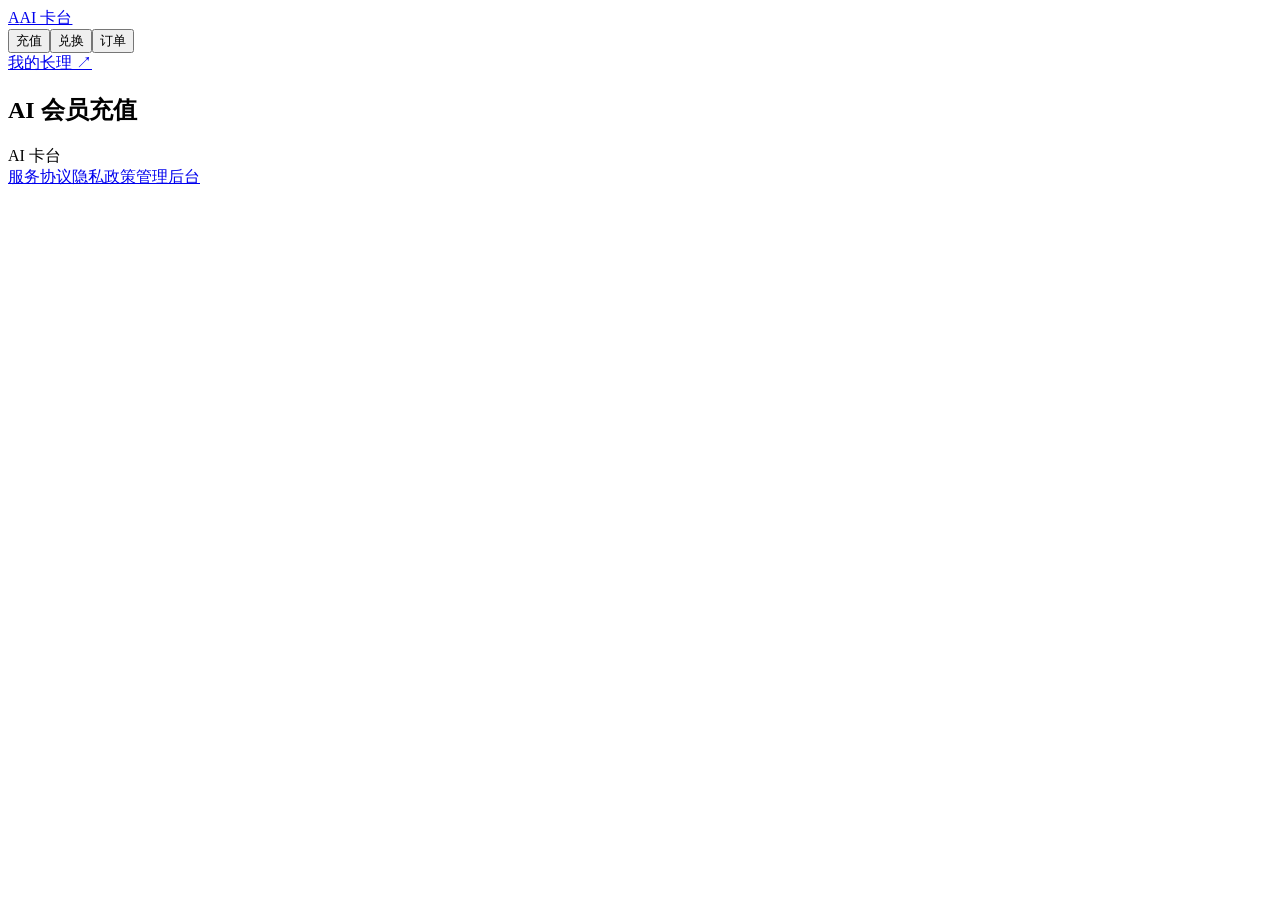
==== index.html @ 185e5948 "Build and deploy minimal AI card desk with admin, orders and fulfillment adapter" ====
<!doctype html>
<html lang="zh-CN"><head><meta charset="utf-8"><meta name="viewport" content="width=device-width,initial-scale=1"><meta name="theme-color" content="#f6f8fc"><meta name="description" content="AI 卡台"><title>AI 卡台</title><link rel="icon" href="/static/icon.svg"><link rel="stylesheet" href="/static/styles.css"><script src="/static/app.js" defer></script></head>
<body><header class="header"><a class="brand" href="/"><span class="brand-mark">A</span>AI 卡台</a><nav class="nav" aria-label="主导航"><button class="active" data-page="buy">充值</button><button data-page="redeem">兑换</button><button data-page="orders">订单</button></nav><a class="home-link" href="https://mychangliapp.cn">我的长理 <span aria-hidden="true">↗</span></a></header>
<main id="main"><section class="heading"><h1 id="page-title">AI 会员充值</h1></section><div id="workspace"></div><div id="message" role="alert" hidden></div></main>
<footer><span>AI 卡台</span><nav aria-label="页脚"><a href="/service#terms">服务协议</a><a href="/service#privacy">隐私政策</a><a href="/admin">管理后台</a></nav></footer></body></html>
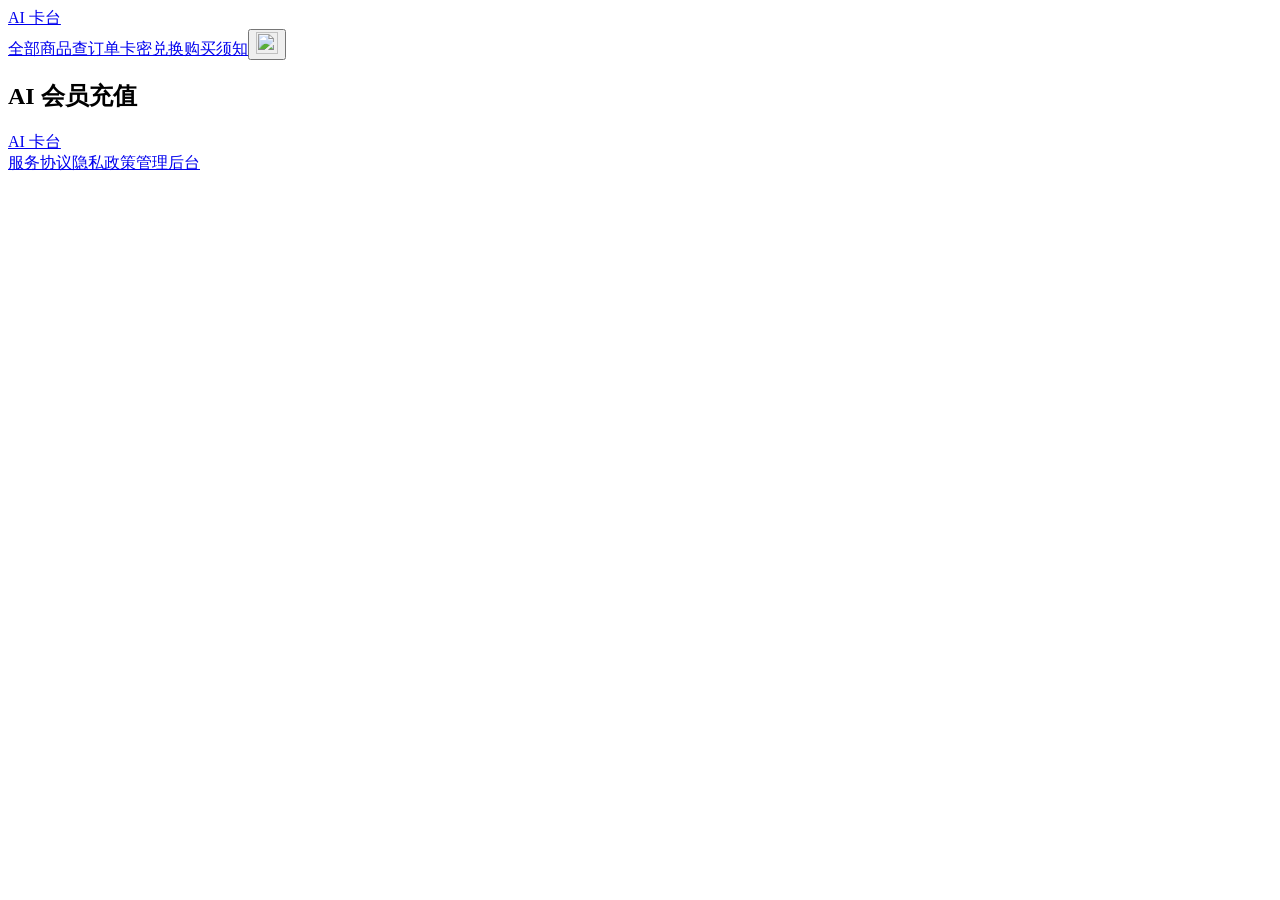
==== commit 221c5642: "Rebuild storefront around reference catalog and brand tiers" ====
--- a/index.html
+++ b/index.html
@@ -1,5 +1,5 @@
 <!doctype html>
-<html lang="zh-CN"><head><meta charset="utf-8"><meta name="viewport" content="width=device-width,initial-scale=1"><meta name="theme-color" content="#f6f8fc"><meta name="description" content="AI 卡台"><title>AI 卡台</title><link rel="icon" href="/static/icon.svg"><link rel="stylesheet" href="/static/styles.css"><script src="/static/app.js" defer></script></head>
-<body><header class="header"><a class="brand" href="/"><span class="brand-mark">A</span>AI 卡台</a><nav class="nav" aria-label="主导航"><button class="active" data-page="buy">充值</button><button data-page="redeem">兑换</button><button data-page="orders">订单</button></nav><a class="home-link" href="https://mychangliapp.cn">我的长理 <span aria-hidden="true">↗</span></a></header>
+<html lang="zh-CN"><head><meta charset="utf-8"><meta name="viewport" content="width=device-width,initial-scale=1"><meta name="theme-color" content="#ffffff"><meta name="description" content="ChatGPT、Claude、Grok 会员充值与卡密兑换"><title>AI 卡台</title><link rel="icon" href="/static/icon.svg"><link rel="stylesheet" href="/static/styles.css?v=20261025-5"><link rel="stylesheet" href="/static/storefront.css?v=20261025-5"><script src="/static/app.js?v=20261025-5" defer></script></head>
+<body class="storefront"><header class="store-header"><div class="store-header-inner"><a class="brand" href="#catalog">AI 卡台</a><nav class="store-nav" aria-label="主导航"><a class="hide-mobile" href="#catalog" data-nav="buy">全部商品</a><a href="#orders" data-nav="orders">查订单</a><a class="hide-mobile" href="#redeem" data-nav="redeem">卡密兑换</a><a class="hide-mobile" href="/service">购买须知</a><button class="menu-toggle" id="menu-toggle" aria-label="菜单" aria-expanded="false" aria-controls="mobile-menu"><img src="/static/brands/menu.svg" alt="" width="22" height="22"></button></nav><nav class="mobile-menu" id="mobile-menu" aria-label="手机导航" hidden><a href="#catalog">全部商品</a><a href="#orders">查订单</a><a href="#redeem">卡密兑换</a><a href="/service">购买须知</a></nav></div></header>
 <main id="main"><section class="heading"><h1 id="page-title">AI 会员充值</h1></section><div id="workspace"></div><div id="message" role="alert" hidden></div></main>
-<footer><span>AI 卡台</span><nav aria-label="页脚"><a href="/service#terms">服务协议</a><a href="/service#privacy">隐私政策</a><a href="/admin">管理后台</a></nav></footer></body></html>
+<footer class="store-footer"><div class="store-footer-inner"><a class="brand" href="#catalog">AI 卡台</a><nav aria-label="页脚"><a href="/service#terms">服务协议</a><a href="/service#privacy">隐私政策</a><a href="/admin">管理后台</a></nav></div></footer></body></html>
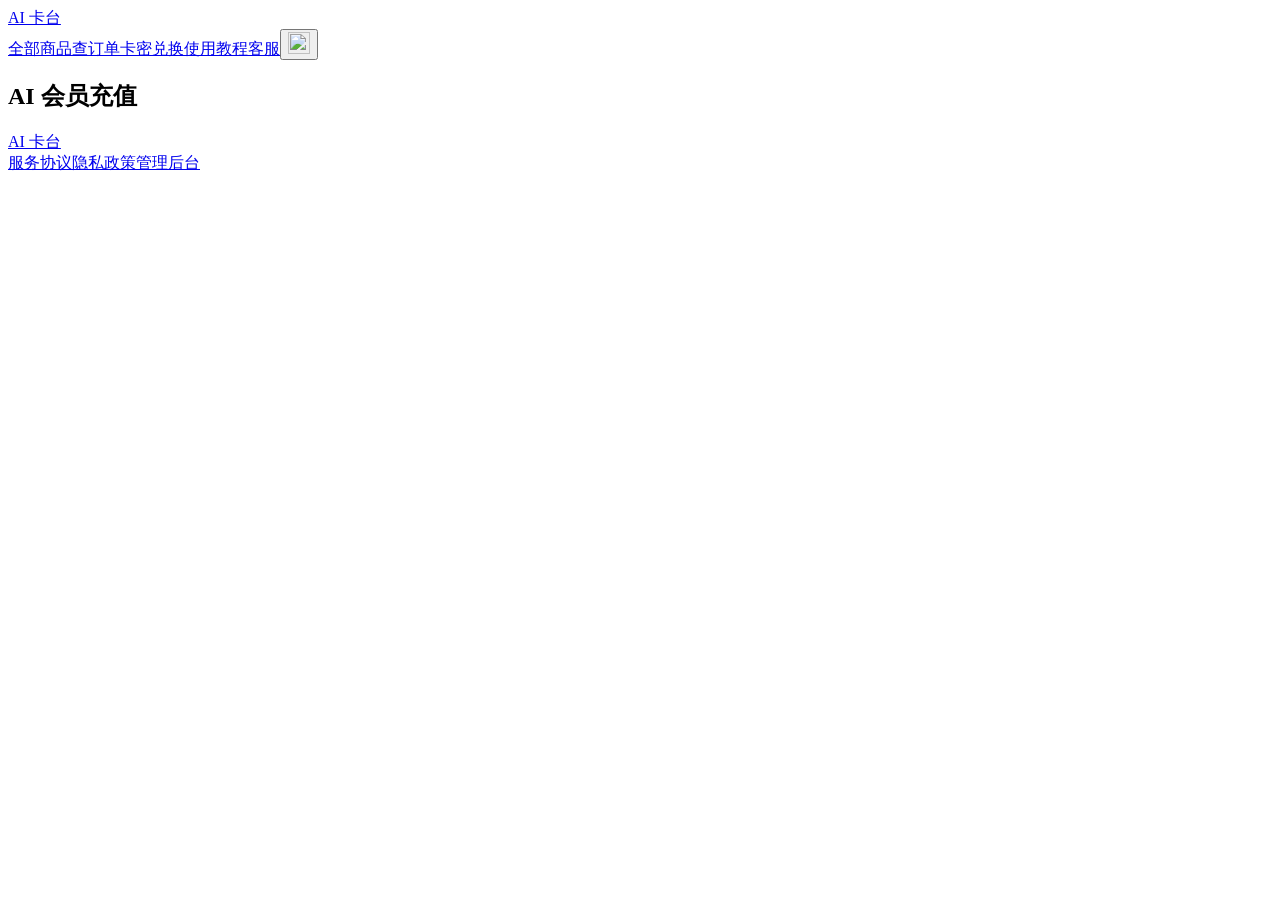
==== commit fd70fff1: "Add reference pricing, guided tutorials, support tickets and protected bulk operations" ====
--- a/index.html
+++ b/index.html
@@ -1,5 +1,5 @@
 <!doctype html>
-<html lang="zh-CN"><head><meta charset="utf-8"><meta name="viewport" content="width=device-width,initial-scale=1"><meta name="theme-color" content="#ffffff"><meta name="description" content="ChatGPT、Claude、Grok 会员充值与卡密兑换"><title>AI 卡台</title><link rel="icon" href="/static/icon.svg"><link rel="stylesheet" href="/static/styles.css?v=20261025-5"><link rel="stylesheet" href="/static/storefront.css?v=20261025-5"><script src="/static/app.js?v=20261025-5" defer></script></head>
-<body class="storefront"><header class="store-header"><div class="store-header-inner"><a class="brand" href="#catalog">AI 卡台</a><nav class="store-nav" aria-label="主导航"><a class="hide-mobile" href="#catalog" data-nav="buy">全部商品</a><a href="#orders" data-nav="orders">查订单</a><a class="hide-mobile" href="#redeem" data-nav="redeem">卡密兑换</a><a class="hide-mobile" href="/service">购买须知</a><button class="menu-toggle" id="menu-toggle" aria-label="菜单" aria-expanded="false" aria-controls="mobile-menu"><img src="/static/brands/menu.svg" alt="" width="22" height="22"></button></nav><nav class="mobile-menu" id="mobile-menu" aria-label="手机导航" hidden><a href="#catalog">全部商品</a><a href="#orders">查订单</a><a href="#redeem">卡密兑换</a><a href="/service">购买须知</a></nav></div></header>
+<html lang="zh-CN"><head><meta charset="utf-8"><meta name="viewport" content="width=device-width,initial-scale=1"><meta name="theme-color" content="#ffffff"><meta name="description" content="ChatGPT、Claude、Grok 会员充值与卡密兑换"><title>AI 卡台</title><link rel="icon" href="/static/icon.svg"><link rel="stylesheet" href="/static/styles.css?v=20261025-10"><link rel="stylesheet" href="/static/storefront.css?v=20261025-10"><script src="/static/help.js?v=20261025-10" defer></script><script src="/static/app.js?v=20261025-10" defer></script></head>
+<body class="storefront"><header class="store-header"><div class="store-header-inner"><a class="brand" href="#catalog">AI 卡台</a><nav class="store-nav" aria-label="主导航"><a class="hide-mobile" href="#catalog" data-nav="buy">全部商品</a><a href="#orders" data-nav="orders">查订单</a><a class="hide-mobile" href="#redeem" data-nav="redeem">卡密兑换</a><a class="hide-mobile" href="#help" data-nav="help">使用教程</a><a href="#support" data-nav="support">客服</a><button class="menu-toggle" id="menu-toggle" aria-label="菜单" aria-expanded="false" aria-controls="mobile-menu"><img src="/static/brands/menu.svg" alt="" width="22" height="22"></button></nav><nav class="mobile-menu" id="mobile-menu" aria-label="手机导航" hidden><a href="#catalog">全部商品</a><a href="#orders">查订单</a><a href="#redeem">卡密兑换</a><a href="#help">使用教程</a><a href="#support">客服工单</a><a href="/service">购买须知</a></nav></div></header>
 <main id="main"><section class="heading"><h1 id="page-title">AI 会员充值</h1></section><div id="workspace"></div><div id="message" role="alert" hidden></div></main>
 <footer class="store-footer"><div class="store-footer-inner"><a class="brand" href="#catalog">AI 卡台</a><nav aria-label="页脚"><a href="/service#terms">服务协议</a><a href="/service#privacy">隐私政策</a><a href="/admin">管理后台</a></nav></div></footer></body></html>
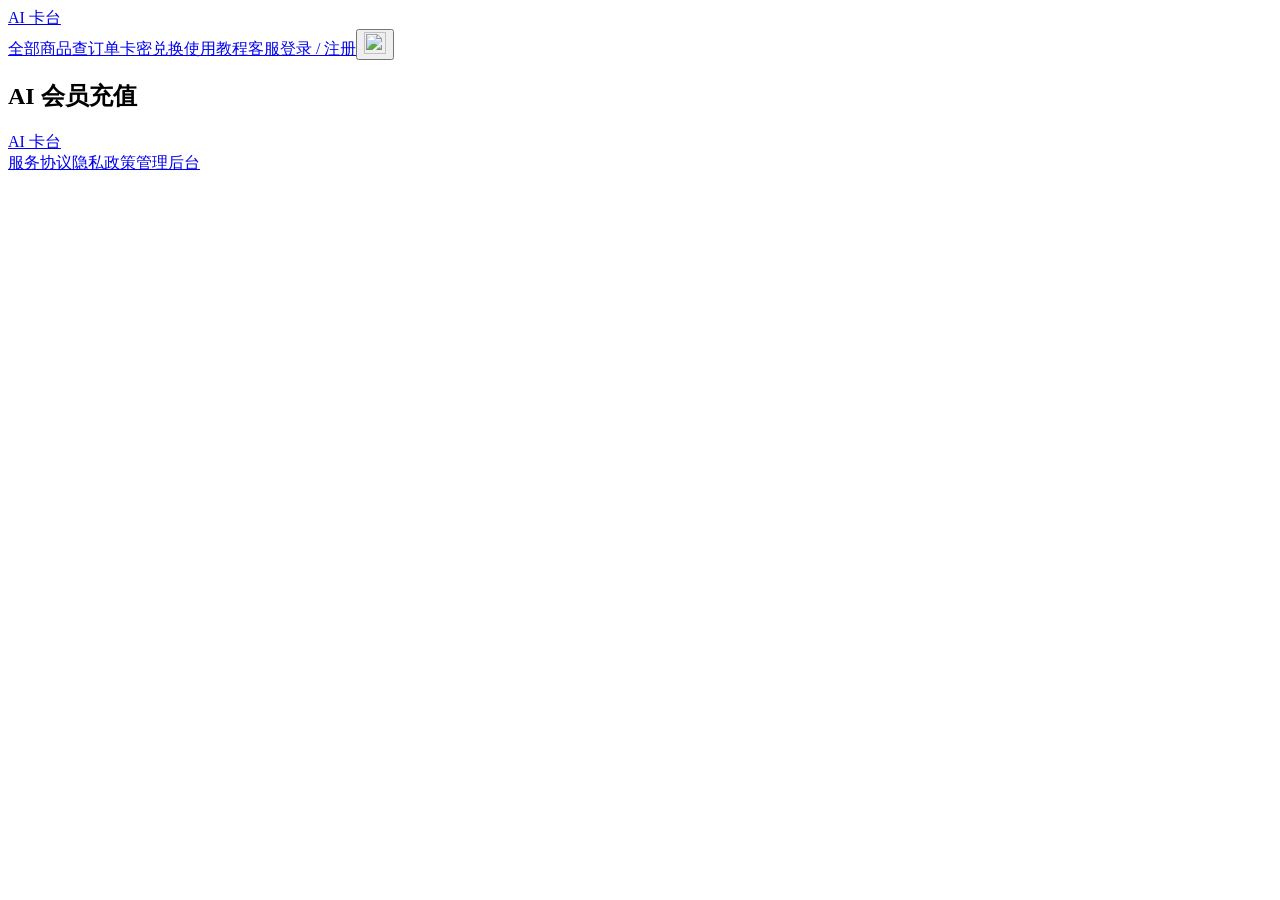
==== commit c8d4ee2e: "Add buyer verification, account operations and transaction audit" ====
--- a/index.html
+++ b/index.html
@@ -1,5 +1,5 @@
 <!doctype html>
-<html lang="zh-CN"><head><meta charset="utf-8"><meta name="viewport" content="width=device-width,initial-scale=1"><meta name="theme-color" content="#ffffff"><meta name="description" content="ChatGPT、Claude、Grok 会员充值与卡密兑换"><title>AI 卡台</title><link rel="icon" href="/static/icon.svg"><link rel="stylesheet" href="/static/styles.css?v=20261025-10"><link rel="stylesheet" href="/static/storefront.css?v=20261025-10"><script src="/static/help.js?v=20261025-10" defer></script><script src="/static/app.js?v=20261025-10" defer></script></head>
-<body class="storefront"><header class="store-header"><div class="store-header-inner"><a class="brand" href="#catalog">AI 卡台</a><nav class="store-nav" aria-label="主导航"><a class="hide-mobile" href="#catalog" data-nav="buy">全部商品</a><a href="#orders" data-nav="orders">查订单</a><a class="hide-mobile" href="#redeem" data-nav="redeem">卡密兑换</a><a class="hide-mobile" href="#help" data-nav="help">使用教程</a><a href="#support" data-nav="support">客服</a><button class="menu-toggle" id="menu-toggle" aria-label="菜单" aria-expanded="false" aria-controls="mobile-menu"><img src="/static/brands/menu.svg" alt="" width="22" height="22"></button></nav><nav class="mobile-menu" id="mobile-menu" aria-label="手机导航" hidden><a href="#catalog">全部商品</a><a href="#orders">查订单</a><a href="#redeem">卡密兑换</a><a href="#help">使用教程</a><a href="#support">客服工单</a><a href="/service">购买须知</a></nav></div></header>
+<html lang="zh-CN"><head><meta charset="utf-8"><meta name="viewport" content="width=device-width,initial-scale=1"><meta name="theme-color" content="#ffffff"><meta name="description" content="ChatGPT、Claude、Grok 会员充值与卡密兑换"><title>AI 卡台</title><link rel="icon" href="/static/icon.svg"><link rel="stylesheet" href="/static/styles.css?v=20261026-backend"><link rel="stylesheet" href="/static/storefront.css?v=20261026-backend"><script src="/static/help.js?v=20261026-backend" defer></script><script src="/static/account.js?v=20261026-backend" defer></script><script src="/static/app.js?v=20261026-backend" defer></script></head>
+<body class="storefront"><header class="store-header"><div class="store-header-inner"><a class="brand" href="#catalog">AI 卡台</a><nav class="store-nav" aria-label="主导航"><a class="hide-mobile" href="#catalog" data-nav="buy">全部商品</a><a href="#orders" data-nav="orders">查订单</a><a class="hide-mobile" href="#redeem" data-nav="redeem">卡密兑换</a><a class="hide-mobile" href="#help" data-nav="help">使用教程</a><a class="hide-mobile" href="#support" data-nav="support">客服</a><a href="#account" data-account-label>登录 / 注册</a><button class="menu-toggle" id="menu-toggle" aria-label="菜单" aria-expanded="false" aria-controls="mobile-menu"><img src="/static/brands/menu.svg" alt="" width="22" height="22"></button></nav><nav class="mobile-menu" id="mobile-menu" aria-label="手机导航" hidden><a href="#catalog">全部商品</a><a href="#orders">查订单</a><a href="#redeem">卡密兑换</a><a href="#help">使用教程</a><a href="#support">客服工单</a><a href="#account" data-account-label>登录 / 注册</a><a href="/service">购买须知</a></nav></div></header>
 <main id="main"><section class="heading"><h1 id="page-title">AI 会员充值</h1></section><div id="workspace"></div><div id="message" role="alert" hidden></div></main>
 <footer class="store-footer"><div class="store-footer-inner"><a class="brand" href="#catalog">AI 卡台</a><nav aria-label="页脚"><a href="/service#terms">服务协议</a><a href="/service#privacy">隐私政策</a><a href="/admin">管理后台</a></nav></div></footer></body></html>
